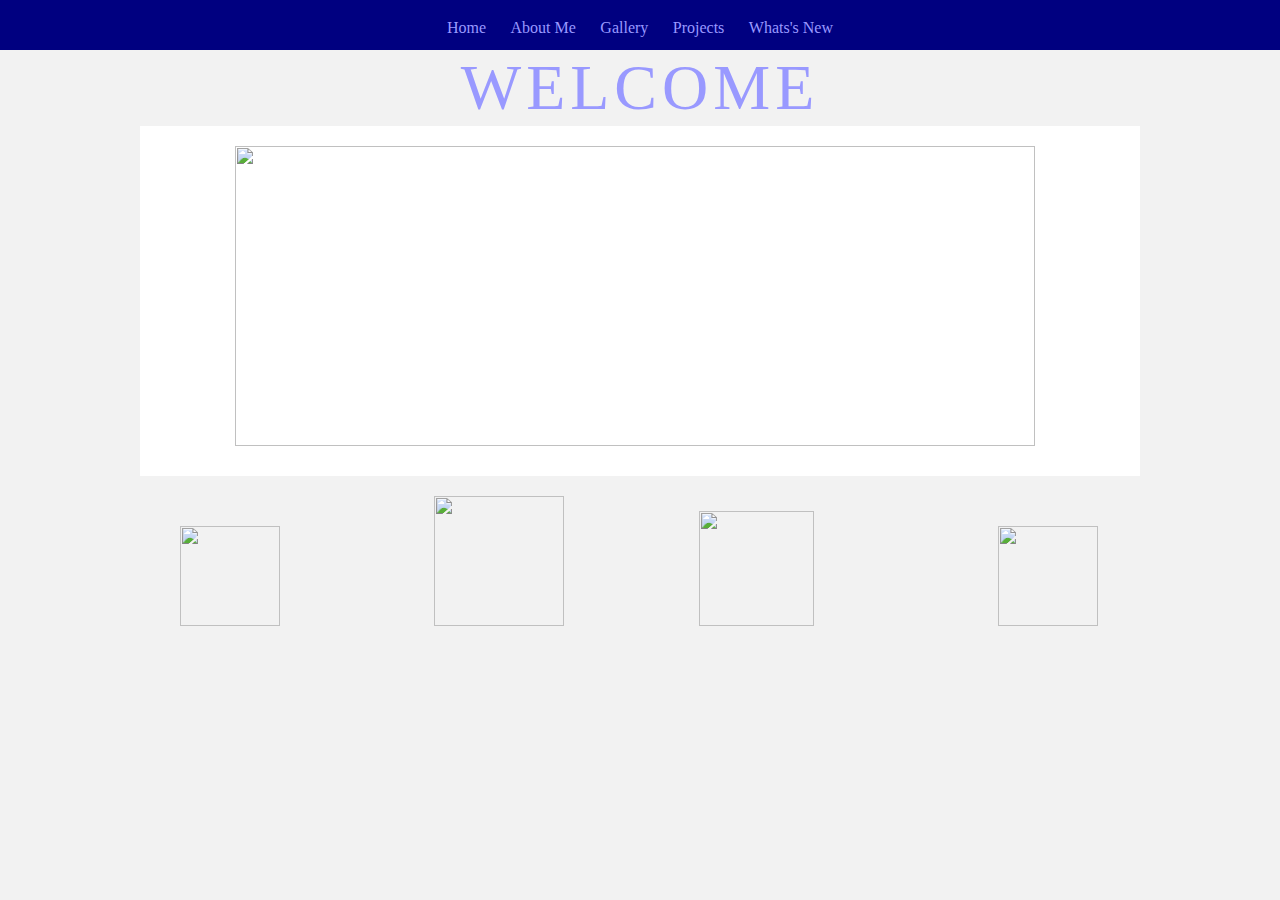
==== Portfolio-Demo/index.html @ 0a0dac8e "portfolio" ====
<!doctype html>
<html>
	<head>
		<meta charset="utf-8">
		<link href="css/font-icons.css" rel="stylesheet"></link>
		<link href="css/reset.css" rel="stylesheet"></link>
		<link href="css/style.css" rel="stylesheet"></link>
		
		<!-- Google Fonts Link -->
		<title>Stephanie's Portfolio | Home</title> <!-- DON'T FORGET THE TITLE -->
	</head>

	<body>
			<nav class="portfolio-navigation">

				<ul class="navigation-menu">

					<li class="navigation-item"><a class="navigation-link" href="">Home</a></li>

					<li class="navigation-item"><a class="navigation-link" href="about-me.html">About Me</a></li>

					<li class="navigation-item"><a class="navigation-link" href="gallery.html">Gallery</a></li>

					<li class="navigation-item"><a class="navigation-link" href="projects.html">Projects</a></li>

					<li class="navigation-item"><a class="navigation-link" href="what's-new.html">Whats's New</a></li>

				</ul>
			</nav>
			
			<h1>WELCOME</h1>
			<div class="portfolio-container">


				<img src="https://www.recruitguelph.ca/cecs/sites/recruitguelph.ca.cecs/files/images/what's-your-profile_1.jpg"class="picview" style="width:800px;height:300px;">
			</div>

		<a href="https://www.facebook.com"><img src="https://upload.wikimedia.org/wikipedia/commons/thumb/0/0b/Facebook_Circle.svg/2000px-Facebook_Circle.svg.png"class="facebook" style="width:100px;height:100px;"></a>
 
		<a href="https://twitter.com"><img src="https://cdn1.iconfinder.com/data/icons/iconza-circle-social/64/697029-twitter-512.png"class="twitter" style="width:130px;height:130px;"><a/>

		<a href="https://www.instagram.com"><img src="http://a5.mzstatic.com/us/r30/Purple3/v4/71/f6/86/71f68610-5e41-d607-703e-6c2b2a878214/icon256.png"class="instagram" style="width:115px;height:115px;"></a>

		<a href="https://www.yahoo.com"><img src="http://icons.iconarchive.com/icons/martz90/circle/512/yahoo-icon.png"class="yahoo" style="width:100px;height:100px;"></a>

	</body>
</html>
---- Portfolio-Demo/css/style.css ----
.group:after {
  content: "";
  display: table;
  clear: both;
}

body {
	background-color: #efba84;
	font-family: 'Josefin Sans', sans-serif;
	line-height: 1em;
}


@media screen and (min-width: 700px) {
	
	body {
		background-color: #f2f2f2;
	}
}

.portfolio-navigation { 
	height: 50px;
	background-color: #000080;
}

.navigation-item {
		display:inline-block;

}

.navigation-menu {
	text-align:center;
	padding: 20px;
}


.navigation-link {
	padding: 0 10px;
	text-decoration: none;
	color: #9999ff;
	transition: color 1s;
	font-family: serif;
}

.navigation-link:hover{
color:white;
}

.is-active {
	border-bottom: 5px solid white;
}

.portfolio-container {
	background-color: white;
	width: 240px;
	height: 350px;
	margin:auto;
}


@media screen and (min-width: 480px) {
	.portfolio-container {
		width:80%;
		max-width: 1000px;
	}
}

hr {
	color: red;
	opacity: .6;
}

.headline-main {
	font-size: 36px;
	font-weight: 700;
	padding: 20px 0px;
}

.headline-section {
	padding: 5px 0;

}

.contact-link {
	display: none;
	text-decoration: none;
	color: #b8b8b8;
}

@media screen and (min-width: 520px) {
	.contact-link {
		display: block;
	}
}

.contact-link:hover {
	color: #333333;
}

.headline-section {
	font-size: 22px;
	border-bottom:2px solid #d2d2d2;
}

/*Here we're hiding the resume-section initially because
we don't want it to show up on mobile.*/
.resume-section {
	display: none;
}

/*Now we've .*/
@media screen and (min-width: 430px) {
	.resume-section {
		display: block;
	}
}

h1{ 
text-align:center;
font-size: 400%;
letter-spacing: 5px;
padding-top: 30px;
padding-bottom: 30px;
color: #9999ff;
font-family: Serif;
}

.picview {
padding-left:95px;
padding-top: 20px;

}

.facebook {
	padding-left: 180px;
	padding-bottom: 15px;
}

.twitter {
	padding-left: 150px;
	padding-top: 20px;
}

.instagram { 
padding-left: 130px;
padding-bottom: 10px;
}

.yahoo {
padding-left: 180px;
padding-bottom: 20px;
}

.aboutme-container {
	background-color: white;
	width: 740px;
	height: 250px;
	border-style: dashed;
    border-width: 5px;
    margin: 50px 50px 50px 240px;
    padding-top: 40px;
    padding-left: 50px;
    font-size: 20px;
    letter-spacing: 2px;
    line-height: 30px;
    font-family: serif;
}

h2{
	text-align: center;
	padding-top: 30px;
	font-size: 40px;
	font-family: Serif;
}

div.img {
    margin: 5px;
    padding: 5px;
    border: 1px solid #0000ff;
    height: auto;
    width: auto;
    float: left;
    text-align: center;
}	

div.img img {
    display: inline;
    margin: 5px;
    border: 1px solid #ffffff;
}

div.img a:hover img {
    border: 1px solid #0000ff;
}

div.desc {
  text-align: center;
  font-weight: normal;
  width: 120px;
  margin: 5px;
}
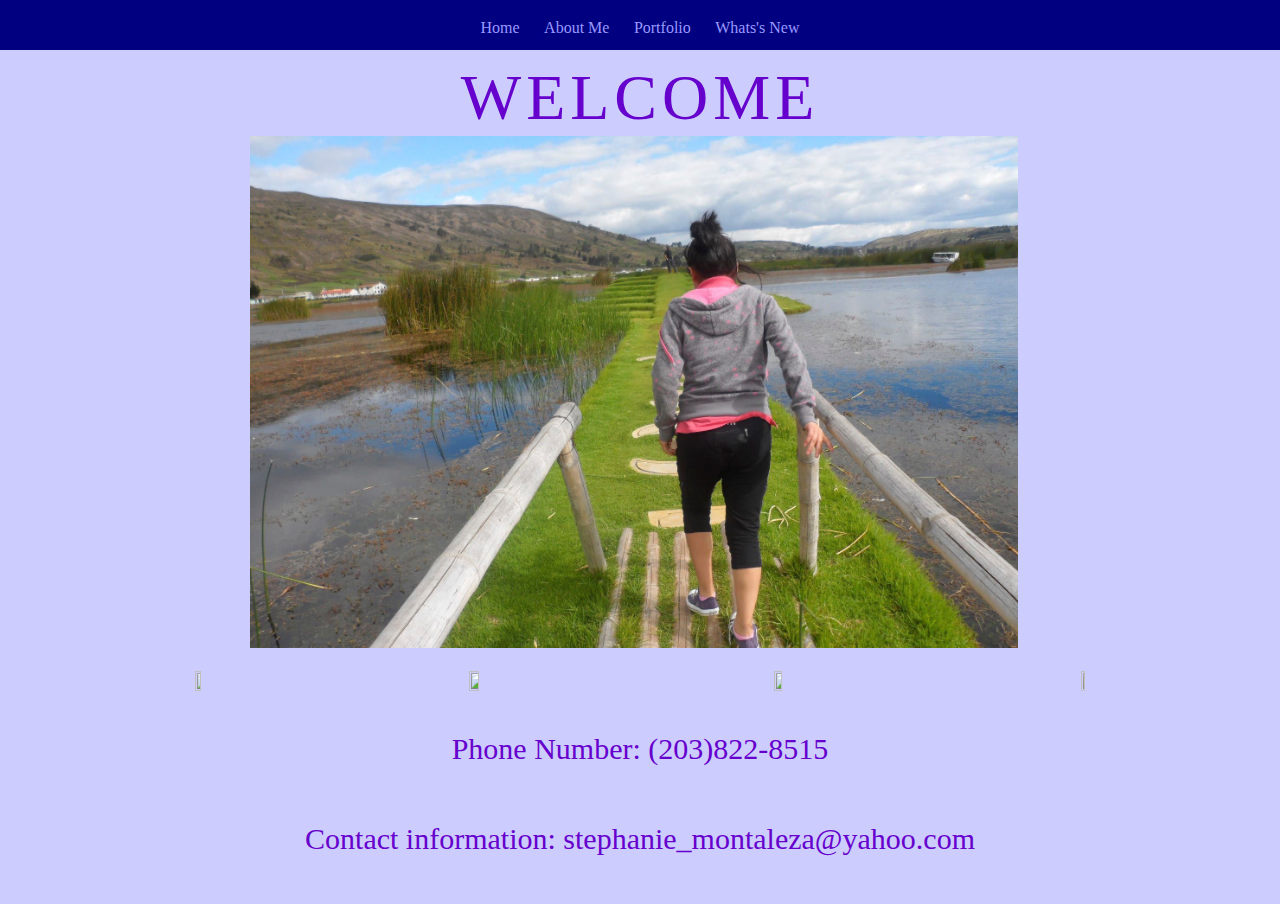
==== commit b6f4f9c8: "final" ====
--- a/Portfolio-Demo/index.html
+++ b/Portfolio-Demo/index.html
@@ -19,9 +19,7 @@
 
 					<li class="navigation-item"><a class="navigation-link" href="about-me.html">About Me</a></li>
 
-					<li class="navigation-item"><a class="navigation-link" href="gallery.html">Gallery</a></li>
-
-					<li class="navigation-item"><a class="navigation-link" href="projects.html">Projects</a></li>
+					<li class="navigation-item"><a class="navigation-link" href="gallery.html">Portfolio</a></li>
 
 					<li class="navigation-item"><a class="navigation-link" href="what's-new.html">Whats's New</a></li>
 
@@ -29,19 +27,23 @@
 			</nav>
 			
 			<h1>WELCOME</h1>
-			<div class="portfolio-container">
 
+			<img src="images/colorful.jpg" class="colorful"/>
+			
+		
 
-				<img src="https://www.recruitguelph.ca/cecs/sites/recruitguelph.ca.cecs/files/images/what's-your-profile_1.jpg"class="picview" style="width:800px;height:300px;">
-			</div>
+		<a href="https://www.facebook.com"><img src="https://upload.wikimedia.org/wikipedia/commons/thumb/0/0b/Facebook_Circle.svg/2000px-Facebook_Circle.svg.png"class="facebook"></a>
+ 
+		<a href="https://twitter.com"><img src="https://cdn1.iconfinder.com/data/icons/iconza-circle-social/64/697029-twitter-512.png"class="twitter"><a/>
 
-		<a href="https://www.facebook.com"><img src="https://upload.wikimedia.org/wikipedia/commons/thumb/0/0b/Facebook_Circle.svg/2000px-Facebook_Circle.svg.png"class="facebook" style="width:100px;height:100px;"></a>
- 
-		<a href="https://twitter.com"><img src="https://cdn1.iconfinder.com/data/icons/iconza-circle-social/64/697029-twitter-512.png"class="twitter" style="width:130px;height:130px;"><a/>
+		<a href="https://www.instagram.com"><img src="http://a5.mzstatic.com/us/r30/Purple3/v4/71/f6/86/71f68610-5e41-d607-703e-6c2b2a878214/icon256.png"class="instagram"></a>
 
-		<a href="https://www.instagram.com"><img src="http://a5.mzstatic.com/us/r30/Purple3/v4/71/f6/86/71f68610-5e41-d607-703e-6c2b2a878214/icon256.png"class="instagram" style="width:115px;height:115px;"></a>
+		<a href="https://www.yahoo.com"><img src="http://icons.iconarchive.com/icons/martz90/circle/512/yahoo-icon.png"class="yahoo"></a>
 
-		<a href="https://www.yahoo.com"><img src="http://icons.iconarchive.com/icons/martz90/circle/512/yahoo-icon.png"class="yahoo" style="width:100px;height:100px;"></a>
+		<footer>
+  <p>Phone Number: (203)822-8515</p>
+  <p>Contact information: stephanie_montaleza@yahoo.com</p>
+</footer>
 
 	</body>
 </html>--- a/Portfolio-Demo/css/style.css
+++ b/Portfolio-Demo/css/style.css
@@ -5,17 +5,9 @@
 }
 
 body {
-	background-color: #efba84;
 	font-family: 'Josefin Sans', sans-serif;
 	line-height: 1em;
-}
-
-
-@media screen and (min-width: 700px) {
-	
-	body {
-		background-color: #f2f2f2;
-	}
+	background-color: #CCCCFF;
 }
 
 .portfolio-navigation { 
@@ -50,18 +42,166 @@
 	border-bottom: 5px solid white;
 }
 
-.portfolio-container {
+
+@media screen and (min-width: 430px) {
+
+	.colorful{
+width: 70%;
+height:60%;
+margin: auto;
+padding-left: 60px;
+}
+
+h1{ 
+text-align:center;
+font-size: 200%;
+letter-spacing: 5px;
+padding-top: 30px;
+padding-bottom: 30px;
+color: #6600CC;
+font-family: Serif;
+}
+
+.facebook {
+	padding-top: 10px;
+	width: 20%;
+	height: 20%;
+	padding-left: 195px;
+}
+
+.twitter {
+	padding-top: 20px;
+	width: 25%;
+	height: 25%;
+	padding-left: 180px;
+}
+
+.instagram { 
+padding-bottom: 10px;
+width: 25%;
+height: 25%;
+padding-left: 185px;
+}
+
+.yahoo {
+padding-bottom: 20px;
+width: 20%;
+height: 20%;
+padding-left: 200px;
+}
+
+.aboutme-container {
 	background-color: white;
-	width: 240px;
-	height: 350px;
-	margin:auto;
-}
-
-
-@media screen and (min-width: 480px) {
-	.portfolio-container {
-		width:80%;
-		max-width: 1000px;
+	width: 50%;
+	height: 50%;
+	border-style: dashed;
+    border-width: 5px;
+    margin: 30px 30px 30px 100px;
+    padding-left: 30px;
+    padding-right: 30px;
+    padding-top:30px;
+    padding-bottom: 30px;
+    font-size: 100%;
+    letter-spacing: 1px;
+    line-height: 20px;
+    font-family: serif;
+}
+
+h2{
+	text-align: center;
+	padding-top: 30px;
+	font-size: 200%;
+	font-family: Serif;
+	color: #6600CC;
+}
+
+h3{
+	text-align: center;
+	padding-top: 30px;
+	font-size: 200%;
+	font-family: Serif;
+	color: #6600CC;
+}
+
+	.girl{
+		padding-left: 100px;
+		padding-top: 30px;
+		width: 60%;
+		height: 60%;
+	}
+
+	.facing-yourself{
+		padding-left: 120px;
+		padding-top: 5px;
+		width: 60%;
+		height: 60%;
+	}
+
+	.me{
+	width: 100%;
+	height:50%;
+	margin: auto;
+	}
+
+	 p{ 
+	    text-align: center;
+	    padding-bottom: 50px;
+	    padding-top: 10px;
+		font-size: 30px;
+		font-family: Serif;
+		color: #6600CC;
+		line-height: 30px;
+	}
+	.evil-eye{
+		padding-left: 150px;
+		padding-top: 5px;
+		width: 50%;
+		height: 50%;
+	}
+
+	.genious-1{
+		padding-left: 50px;
+		width: 80%;
+		height: 40%;
+	}
+
+	.genious-2{
+		padding-left: 50px;
+		width: 80%;
+		height: 40%;
+	}
+
+	.lady{
+		padding-left: 80px;
+		width: 70%;
+		height: 50%;
+	}
+
+	.trapped{
+		padding-left: 150px;
+		width: 50%;
+		height: 50%;
+	}
+
+	.still-life2{
+		padding-left: 150px;
+		width: 50%;
+		height:50%;
+	}
+
+	h4{
+		text-align: center;
+		padding-top: 30px;
+		font-size: 200%;
+		font-family: Serif;
+		color: #6600CC;
+	}
+
+	.game-design{
+		padding-left: 30px;
+		padding-top: 30px;
+		width: 90%;
+		height: 80%;
 	}
 }
 
@@ -71,7 +211,7 @@
 }
 
 .headline-main {
-	font-size: 36px;
+	font-size: 36px; 
 	font-weight: 700;
 	padding: 20px 0px;
 }
@@ -87,9 +227,176 @@
 	color: #b8b8b8;
 }
 
-@media screen and (min-width: 520px) {
+@media screen and (min-width: 600px) {
 	.contact-link {
 		display: block;
+	}
+
+	.colorful{
+width: 70%;
+height:20%;
+padding-left: 100px;
+margin: auto;
+}
+
+.me{
+	width: 100%;
+	height:50%;
+	margin: auto;
+	}
+
+h1{ 
+text-align:center;
+font-size: 300%;
+letter-spacing: 5px;
+padding-top: 30px;
+padding-bottom: 30px;
+color: #6600CC;
+font-family: Serif;
+}
+
+.facebook {
+	padding-top: 10px;
+	width: 12%;
+	height: 12%;
+
+	
+}
+
+.twitter {
+	padding-top: 20px;
+	width: 15%;
+	height: 15%;
+	
+}
+
+.instagram { 
+padding-top: 5px;
+width: 14%;
+height: 14%;
+}
+
+.yahoo {
+padding-bottom: 30px;
+width: 11%;
+height: 11%;
+}
+
+.aboutme-container {
+	background-color: white;
+	width: 50%;
+	height: 50%;
+	border-style: dashed;
+    border-width: 5px;
+    margin: 30px 30px 30px 150px;
+    padding-left: 50px;
+    padding-right: 30px;
+    padding-top:30px;
+    padding-bottom: 30px;
+    font-size: 100%;
+    letter-spacing: 1px;
+    line-height: 20px;
+    font-family: serif;
+	}
+
+	h2{
+	text-align: center;
+	padding-top: 30px;
+	font-size: 300%;
+	font-family: Serif;
+	color: #6600CC;
+}
+
+	h3{
+	text-align: center;
+	padding-top: 30px;
+	font-size: 300%;
+	font-family: Serif;
+	color: #6600CC;
+}
+
+	.girl{
+		padding-left: 170px;
+		padding-top: 30px;
+		width:50%;
+		height:50%;
+	}
+
+
+	.facing-yourself{
+		padding-left: 200px;
+		padding-top: 5px;
+		width: 50%;
+		height: 50%;
+	}
+
+	 p{ 
+	    text-align: center;
+	    padding-bottom: 50px;
+	    padding-top: 10px;
+		font-size: 30px;
+		font-family: Serif;
+		color: #6600CC;
+		line-height: 30px;
+	}
+	.evil-eye{
+		padding-left: 220px;
+		padding-top: 5px;
+		width: 50%;
+		height:70%;
+	}
+
+	.genious-1{
+		padding-left: 110px;
+		width: 70%;
+		height: 50%;
+	}
+
+	.genious-2{
+		padding-left: 110px;
+		width: 70%;
+		height:50%;
+	}
+
+	.lady{
+		padding-left: 190px;
+		width: 50%;
+		height: 50%;
+	}
+
+	.trapped{
+		padding-left: 190px;
+		width: 50%;
+		height: 50%;
+	}
+
+	.still-life2{
+		padding-left: 190px;
+		width: 50%;
+		height: 50%;
+	}
+
+	h4{
+		text-align: center;
+		padding-top: 30px;
+		font-size: 300%;
+		font-family: Serif;
+		color: #6600CC;
+	}
+
+	h5{
+		text-align: center;
+		padding-top: 30px;
+		font-size: 300%;
+		font-family: Serif;
+		color: #6600CC;
+	}
+
+	.game-design{
+		padding-left: 80px;
+		padding-top: 30px;
+		width: 80%;
+		height: 60%;
 	}
 }
 
@@ -109,98 +416,187 @@
 }
 
 /*Now we've .*/
-@media screen and (min-width: 430px) {
+@media screen and (min-width: 768px) {
 	.resume-section {
 		display: block;
 	}
-}
+
+	.colorful{
+width: 60%;
+height:10%;
+margin: auto;
+padding-left: 250px;
+}
+
+.me{
+	width: 100%;
+	height:50%;
+	margin: auto;
+	}
+
 
 h1{ 
 text-align:center;
 font-size: 400%;
 letter-spacing: 5px;
-padding-top: 30px;
+padding-top: 40px;
 padding-bottom: 30px;
-color: #9999ff;
+color: #6600CC;
 font-family: Serif;
 }
 
-.picview {
-padding-left:95px;
-padding-top: 20px;
-
-}
-
 .facebook {
-	padding-left: 180px;
-	padding-bottom: 15px;
+	padding-bottom: 20px;
+	width: 7%;
+	height: 7%;
 }
 
 .twitter {
-	padding-left: 150px;
 	padding-top: 20px;
+	width: 9%;
+	height: 9%;
 }
 
 .instagram { 
-padding-left: 130px;
-padding-bottom: 10px;
+padding-top: 5px;
+width: 8%;
+height: 8%;
 }
 
 .yahoo {
-padding-left: 180px;
-padding-bottom: 20px;
+width: 6%;
+height: 6%;
 }
 
 .aboutme-container {
 	background-color: white;
-	width: 740px;
-	height: 250px;
+	width: 50%;
+	height: 50%;
 	border-style: dashed;
     border-width: 5px;
-    margin: 50px 50px 50px 240px;
-    padding-top: 40px;
-    padding-left: 50px;
-    font-size: 20px;
-    letter-spacing: 2px;
-    line-height: 30px;
+    margin: 30px 30px 30px 300px;
+    padding-left: 30px;
+    padding-right: 30px;
+    padding-top:30px;
+    padding-bottom: 30px;
+    font-size: 100%;
+    letter-spacing: 1px;
+    line-height: 20px;
     font-family: serif;
 }
 
 h2{
 	text-align: center;
 	padding-top: 30px;
-	font-size: 40px;
+	font-size: 300%;
 	font-family: Serif;
-}
-
-div.img {
-    margin: 5px;
-    padding: 5px;
-    border: 1px solid #0000ff;
-    height: auto;
-    width: auto;
-    float: left;
-    text-align: center;
-}	
-
-div.img img {
-    display: inline;
-    margin: 5px;
-    border: 1px solid #ffffff;
-}
-
-div.img a:hover img {
-    border: 1px solid #0000ff;
-}
-
-div.desc {
-  text-align: center;
-  font-weight: normal;
-  width: 120px;
-  margin: 5px;
-}
-
-
-
-
-
+	color: #6600CC;
+}
+
+	h3{
+	text-align: center;
+	padding-top: 30px;
+	font-size: 300%;
+	font-family: Serif;
+	color: #6600CC;
+}
+
+	h5{
+		text-align: center;
+		padding-top: 30px;
+		font-size: 300%;
+		font-family: Serif;
+		color: #6600CC;
+	}
+
+.girl{
+		padding-left: 350px;
+		padding-top: 30px;
+		width: 50%;
+		height: 50%;
+	}
+
+
+	.facing-yourself{
+		padding-left: 300px;
+		padding-top: 5px;
+		width: 50%;
+		height: 50%;
+	}
+
+	 p{ 
+	    text-align: center;
+	    padding-bottom: 50px;
+	    padding-top: 10px;
+		font-size: 30px;
+		font-family: Serif;
+		color: #6600CC;
+		line-height: 30px;
+	}
+	
+	.evil-eye{
+		padding-left: 350px;
+		padding-top: 5px;
+		width: 50%;
+		height: 500%;
+	}
+
+	.genious-1{
+		padding-left: 220px;
+		width: 70%;
+		height: 50%;
+	}
+
+	.genious-2{
+		padding-left: 220px;
+		width: 70%;
+		height:50%;
+	}
+
+	.lady{
+		padding-left: 320px;
+		width: 50%;
+		height: 50%;
+	}
+
+	.trapped{
+		padding-left: 320px;
+		width: 50%;
+		height: 50%;
+	}
+
+	.still-life2{
+		padding-left: 320px;
+		width: 50%;
+		height: 50%;
+	}
+
+	h4{
+		text-align: center;
+		padding-top: 30px;
+		font-size: 50px;
+		font-family: Serif;
+		color: #6600CC;
+	}
+
+	h5{
+		text-align: center;
+		padding-top: 30px;
+		font-size: 50px;
+		font-family: Serif;
+		color: #6600CC;
+	}
+
+	.game-design{
+		padding-left: 130px;
+		padding-top: 30px;
+		width: 80%;
+		height: 60%;
+	}
+
+	
+}
+
+
+
+
